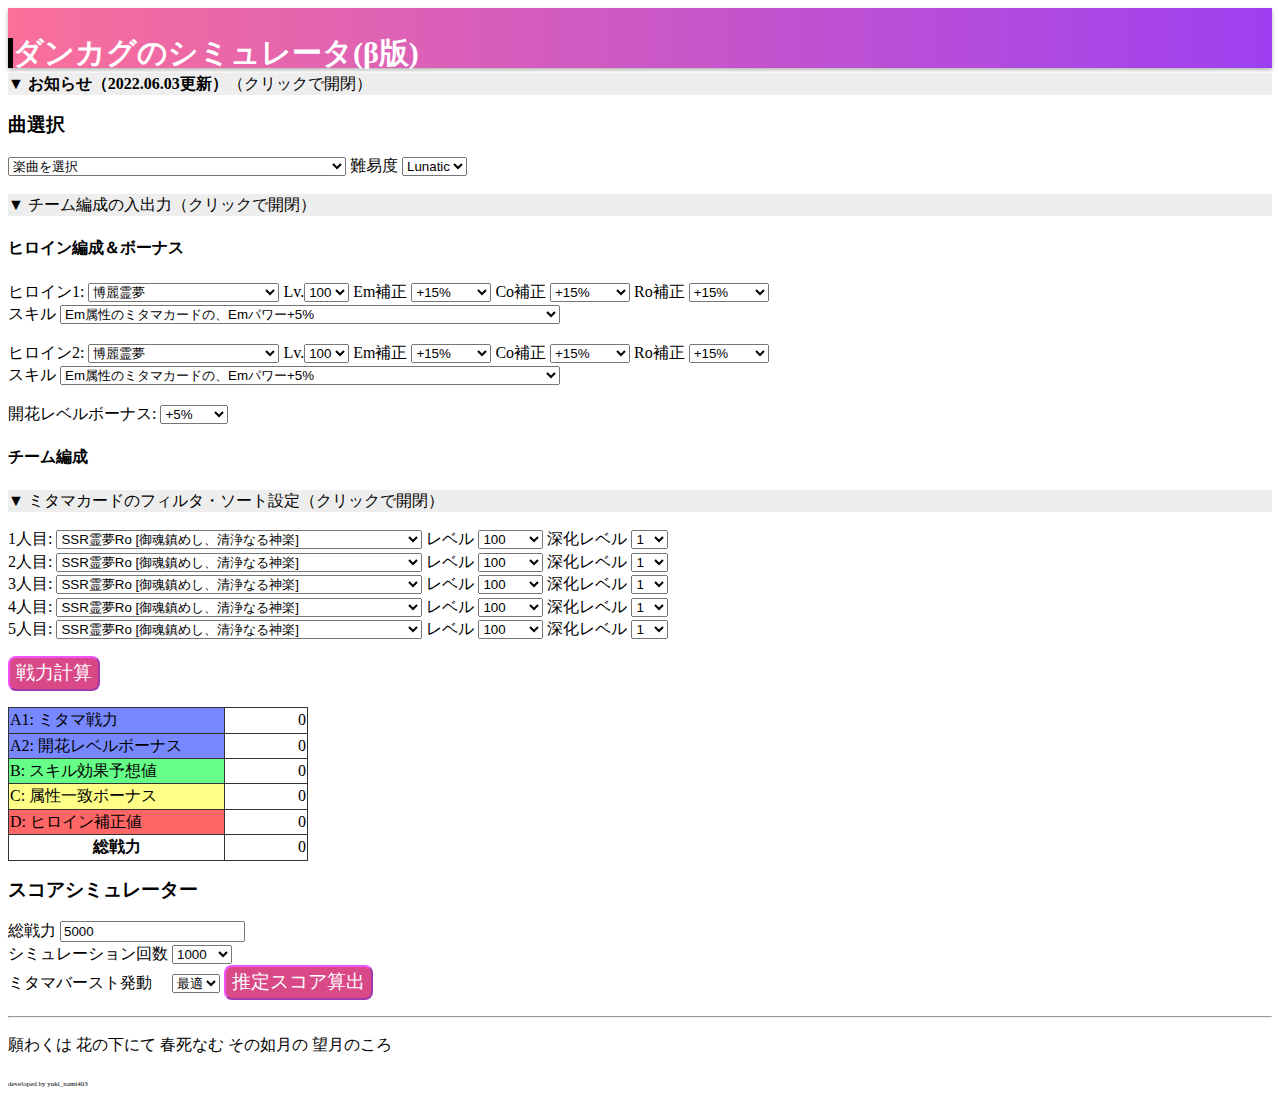
==== index.html @ 9b4ea9e2 "upload some files" ====
<!DOCTYPE html>
<html lang="ja">
<head>
  <!-- Global site tag (gtag.js) - Google Analytics -->
	<script async src="https://www.googletagmanager.com/gtag/js?id=UA-221830169-1"></script>
	<script>
	  window.dataLayer = window.dataLayer || [];
	  function gtag(){dataLayer.push(arguments);}
	  gtag('js', new Date());

	  gtag('config', 'UA-221830169-1');
	</script>
  <meta charset="utf-8">
  <meta name="viewport" content="width=480,initial-scale=1">
  <title>ダンカグのシミュレータ</title>
  <script src="https://cdn.plot.ly/plotly-latest.min.js"></script>
  <script src="dictionary.js"></script>
  <script src="mtmdata.js"></script>
  <script src="mtmdata2.js"></script>
  <script src="mtmdata3.js"></script>
  <script src="getdata.js"></script>
  <script src="mainfunc.js"></script>
  <script src="somefunc.js"></script>
  <script src="teamdata.js"></script>
  
  <link rel="stylesheet" type="text/css" href="style.css">
  <div id="scores">
  </div>
  
</head>
<body>
  <header>
	<h2 class="headline">
      <span>ダンカグのシミュレータ(β版)</span>
    </h2>
	<!--<ul class="nav-list">
      <li class="nav-list-item">Home</li>
      <li class="nav-list-item">tag1</li>
      <li class="nav-list-item">tag2</li>
    </ul>-->
  </header>
  
  <form name="dataForm">
	<!--<button type="button" onclick="getMtmData()">getMtmData()</button>
	<button type="button" onclick="getHrnData()">getHrnData()</button>
	<button type="button" onclick="getOtherData()">getOtherData()</button>
	<button type="button" onclick="getScoreData()">getScoreData()</button>-->
	<div class="open-window" id="releasenote" onclick="obj=document.getElementById('rel_nt').style; obj.display=(obj.display=='none')?'block':'none';">
	<a style="cursor:pointer;">▼ <b>お知らせ（2022.06.03更新）</b>（クリックで開閉）</a>
	</div>
	<div class="col-0" id="rel_nt" style="display:none;clear:both;">
	<p class="info-title">■これは何？</p>
	<b>スマホ用リズムゲーム「東方ダンマクカグラ」の期待値シミュレータ(非公式)です。<br>
	入力された編成からカグラをシミュレーションし、スコアの分布をヒストグラムで表します。</b>
	<p class="info-title">■使い方</p>
	<b>1.曲と難易度を選択</b><br>
	　曲を選ぶことで譜面データが読み込まれます。<br>
	　<b>※一部の曲、譜面は今後実装予定です。</b><br>
	<b>2.各情報を入力</b><br>
	　ヒロインとミタマカードの情報を入力します。<br>
	<b>3.総戦力計算</b><br>
	　<span class="btn-pre">戦力計算</span>を押すと総戦力が計算されます。<br>
	<b>4.シミュレーション</b><br>
	　総戦力にずれがある場合はテキストボックス内の値を変更してください。<br>
	　シミュレーション回数を選択し、<span class="btn-pre">推定スコア算出</span>を押すことでシミュレーションが行われます。<br>
	　ミタマバースト発動を最適にした場合、最適なタイミングを事前に計算します。<br>
	　<b>※計算結果には若干のずれが生じる可能性がございます。予めご了承ください。</b>
	<p class="info-title">■Q&A</p>
	Q.<b>シミュレーションしたい曲、譜面がリストにありません。</b><br>
	A.申し訳ございません。現在リストに存在しない曲、譜面は順次実装予定です。(1日に3譜面程度)<br>
	　曲が存在する場合、Lunatic譜面は必ず存在しますが、Extra以下はないものが多いです。<br>
	Q.<b>ヒストグラムが表示されません。</b><br>
	A.申し訳ございません。たまにヒストグラムを表示するライブラリが読み込まれないことがございます。<br>
	　ページを再読み込みすることで改善される可能性があります。<br>
	Q.<b>ヒストグラムが拡大されてしまい、戻りません。</b><br>
	A.ダブルクリック・ダブルタップで元の大きさに戻ります。<br>
	Q.<b>ヒストグラムを画像として保存したいのですが。</b><br>
	A.画像にカーソルを合わせる or 端をタップすると、右上にメニューが表示されます。<br>
	　メニューの一番左にあるカメラのアイコンをクリックすることで、PNG画像として保存できます。<br>
	Q.<b>候補のミタマカードが多すぎて、選ぶのが面倒です。</b><br>
	A.ミタマカードの「フィルタ設定」を活用することで、ミタマカードの候補を減らし、選びやすくします。<br>
	　また、「ソート設定」によって、フィルタ設定によって減らしたミタマカードの候補を並び替えます。<br>
	Q.<b>「チーム編成の入出力」ってなんですか？</b><br>
	A.よく使う編成をいちいち入力し直すのは面倒ですよね。<br>
	　「チーム編成出力」によって、現在設定されている編成を文字列で保存可能です。<br>
	　出力された文字列をコピーし、メモ帳などに貼り付けをして保管してください。<br>
	　逆に、「チーム編成入力」によって文字列の設定内容を反映させます。<br>
	Q.<b>ミタマバースト発動タイミングの後の数字は何ですか？</b><br>
	A.ミタマバーストがスコアアップ系だった場合、撃ったことによって増えるスコアの推定値を表示します。<br><br>
	その他、ご意見・ご要望がありましたら<a href="https://twitter.com/yuki_nami403">@yuki_nami403</a>までご連絡ください。<br>
	<p class="info-title">■更新履歴(主なもの以外は1ヶ月経つと消えます)</p>
	(2022.06.03) 新規ミタマカードと楽曲「supernatural」を追加しました。<br>
	(2022.05.11) 新規ミタマカードと楽曲「Night's Dream (D.M.K. edit)」を追加しました。<br>
	(2022.05.06) 新規ミタマカードを追加しました。<br>
	(2022.05.06) ミタマバーストリンクに関する不具合を修正しました。<br>
	(2022.05.03) 新規ミタマカードと楽曲「Hell's Sun」を追加しました。<br>
	(2022.04.20) Ver1.4のミタマバーストリンクに対応しました。ただし実装はSSRのみです。<br>
	(2022.03.03) 既存の情報と独自検証をもとに、スコア計算法を修正しました。<br>
	(2022.02.26) β版をリリースしました。<br>
	(2021.11.28) α版をリリースしました。
	<p class="info-title">■スペシャルサンクス</p>
	東方ダンマクカグラ　公式サイト　様<br>
	東方ダンマクカグラ有志攻略Wiki　様<br>
	ダンカグ譜面メモ　様<br>
	ふろいはいむ　様<br>
	</div>
	<h3>曲選択</h3>
		<p>
			<select name="music" id="ms" required>
				<option value="0">楽曲を選択</option>
				<optgroup label="All" id="ms_all"></optgroup>
				<optgroup label="Em" id="ms_em"></optgroup>
				<optgroup label="Co" id="ms_co"></optgroup>
				<optgroup label="Ro" id="ms_ro"></optgroup>
			</select>
			難易度 
			<select name="diff" id="diff" required>
				<option value="0">Easy</option>
				<option value="1">Normal</option>
				<option value="2">Hard</option>
				<option value="3">Extra</option>
				<option value="4" selected>Lunatic</option>
			</select>
		</p>
	<!--<h4>諸データ</h4>-->
		<!--<p>
			楽曲属性 <select name="music_attr" id="bn2">
				<option value="0">Em</option>
				<option value="1">Co</option>
				<option value="2">Ro</option>
				<option value="3" selected>All</option>
			</select>
		</p>-->
	<div class="open-window" onclick="obj=document.getElementById('team_io').style; obj.display=(obj.display=='none')?'block':'none';">
	<a style="cursor:pointer;">▼ チーム編成の入出力（クリックで開閉）</a>
	</div>
	<div class="open-window" id="team_io" style="display:none;clear:both;">
	<ul>
	<li>チーム編成出力</li>
	現在のチーム編成を文字列として出力できます<br>コピーしてメモ帳などに貼り付けて保管してください<br>
	<button type="button" class="btn-norm btn-b" onclick="outputTeam()">出力</button>
	<input type="text" id="tm_o" name="team-out" size="40">
	<!--<button type="button" class="btn-norm btn-b" onclick="copyTeam()">コピー</button>-->
	<li>チーム編成入力</li>
	文字列をこのページのチーム編成に反映させます<br>
	<input type="text" id="tm_i" name="team-in" size="40">
	<button type="button" class="btn-norm btn-b" onclick="inputTeam()">入力</button>
	</ul>
	</div>
	<h4>ヒロイン編成＆ボーナス</h4>
		<p>
			<span>ヒロイン1: 
			<select name="hr1ch" id="chr1" required></select></span>
			<span>Lv.<select name="hr1lv" id="lv1" required></select></span>
			<br class="br-sp">
			<span>Em補正 <select class="slc-list" name="hr1em" id="st1" required></select></span>
			<span>Co補正 <select class="slc-list" name="hr1co" id="st2" required></select></span>
			<span>Ro補正 <select class="slc-list" name="hr1ro" id="st3" required></select></span>
			<br class="br-sp">
			<span>スキル <select class="slc-list-b" name="hr1sk" id="sk1" required></select></span>
		</p>
		<p>
			<span>ヒロイン2: 
			<select name="hr2ch" id="chr2" required></select></span>
			<span>Lv.<select name="hr2lv" id="lv2" required></select></span>
			<br class="br-sp">
			<span>Em補正 <select class="slc-list" name="hr2em" id="st4" required></select></span>
			<span>Co補正 <select class="slc-list" name="hr2co" id="st5" required></select></span>
			<span>Ro補正 <select class="slc-list" name="hr2ro" id="st6" required></select></span>
			<br class="br-sp">
			<span>スキル <select class="slc-list-b" name="hr2sk" id="sk2" required></select></span>
		</p>
		<p>
			開花レベルボーナス: <select name="bloom" id="bn1" required></select>
		</p>
	<h4>チーム編成 </h4>
	<div class="open-window" onclick="obj=document.getElementById('fl_srt').style; obj.display=(obj.display=='none')?'block':'none';">
	<a style="cursor:pointer;">▼ ミタマカードのフィルタ・ソート設定（クリックで開閉）</a>
	</div>
	<div class="open-window" id="fl_srt" style="display:none;clear:both;">
	<ul><li>フィルタ設定</li>
		<span class="col-1">レアリティ</span>
		<span><label><input type="checkbox" name="fl_ssr" value="fl_ssr" checked>SSR</label></span>
		<span><label><input type="checkbox" name="fl_sr" value="fl_sr" checked>SR</label></span>
		<span><label><input type="checkbox" name="fl_r" value="fl_r" checked>R</label></span><br>
		
		<span class="col-1">属性</span>
		<span><label><input type="checkbox" name="fl_em" value="fl_em" checked>Em</label></span>
		<span><label><input type="checkbox" name="fl_co" value="fl_co" checked>Co</label></span>
		<span><label><input type="checkbox" name="fl_ro" value="fl_ro" checked>Ro</label></span><br>
	
		<span class="col-1">カグラエフェクト</span>
		<span><label><input type="checkbox" name="fl_score" value="fl_score" checked>スコアアップ</label></span>
		<span><label><input type="checkbox" name="fl_other" value="fl_other" checked>その他</label></span>
	
	<li>ソート設定</li>
	<span class="col-3">第一優先</span>
	<select name="sort1" id="sort1">
		<option value="0" selected>レアリティ</option>
		<option value="1">実装日</option>
		<option value="2">総戦力</option>
		<option value="3">Em属性値</option>
		<option value="4">Co属性値</option>
		<option value="5">Ro属性値</option>
		<option value="6">キャラクター</option>
	</select>
	<span class="col-3">第二優先</span>
	<select name="sort2" id="sort2">
		<option value="0">レアリティ</option>
		<option value="1" selected>実装日</option>
		<option value="2">総戦力</option>
		<option value="3">Em属性値</option>
		<option value="4">Co属性値</option>
		<option value="5">Ro属性値</option>
		<option value="6">キャラクター</option>
	</select></ul>
	<div><button type="button" class="btn-norm btn-b" onclick="mtmSort()">フィルタ・ソート設定を適用</button></div>
	</div>
	<div id="mtm">
    <p>
	  1人目: <select name="mitama1" id="m1" size="1" required><option value="0">御霊カードを選択</option></select>
	  <span>レベル <select name="level1" id="l1" size="1"></select></span>
	  <span>深化レベル <select name="sinka1" id="s1" size="1"></select></span><br>
	  2人目: <select name="mitama2" id="m2" size="1" required><option value="0">御霊カードを選択</option></select>
	  <span>レベル <select name="level2" id="l2" size="1"></select></span>
	  <span>深化レベル <select name="sinka2" id="s2" size="1"></select></span><br>
	  3人目: <select name="mitama3" id="m3" size="1" required><option value="0">御霊カードを選択</option></select>
	  <span>レベル <select name="level3" id="l3" size="1"></select></span>
	  <span>深化レベル <select name="sinka3" id="s3" size="1"></select></span><br>
	  4人目: <select name="mitama4" id="m4" size="1" required><option value="0">御霊カードを選択</option></select>
	  <span>レベル <select name="level4" id="l4" size="1"></select></span>
	  <span>深化レベル <select name="sinka4" id="s4" size="1"></select></span><br>
	  5人目: <select name="mitama5" id="m5" size="1" required><option value="0">御霊カードを選択</option></select>
	  <span>レベル <select name="level5" id="l5" size="1"></select></span>
	  <span>深化レベル <select name="sinka5" id="s5" size="1"></select></span><br>
	</p>
	</div>
	<button type="button" class="btn-big btn-a" onclick="calcForce(1)">戦力計算</button>
	<p>
	<table id="force_tbl">
		<tr> <td class="style-a">A1: ミタマ戦力</td> <td class="text-right">0</td> </tr>
		<tr> <td class="style-a">A2: 開花レベルボーナス</td> <td class="text-right">0</td> </tr>
		<tr> <td class="style-b">B: スキル効果予想値</td> <td class="text-right">0</td> </tr>
		<tr> <td class="style-c">C: 属性一致ボーナス</td> <td class="text-right">0</td> </tr>
		<tr> <td class="style-d">D: ヒロイン補正値</td> <td class="text-right">0</td> </tr>
		<tr> <th>総戦力</th> <td name="total_force" class="text-right">0</td> </tr>
	</table>
	</p>
	<h3>スコアシミュレーター</h3>
	<div id="score1">
		<p>
			総戦力 <input type="text" id="tb1" value="5000" maxlength="7"><br>
			<!--<input type="checkbox" id="cb1" name="mb_vis">ミタマバースト発動タイミングを表示<br>-->
			シミュレーション回数 <select name="simunum" id="sm1">
				<option value="1">1</option>
				<option value="10">10</option>
				<option value="100">100</option>
				<option value="1000" selected>1000</option>
				<option value="10000">10000</option>
			</select><br>
			ミタマバースト発動　 <select name="mb_pos" id="sm2">
				<option value="0">なし</option>
				<!--<option value="1">オート</option>-->
				<option value="4" selected>最適</option>
			</select>
			<button type="button"  class="btn-big btn-a" onclick="calcScore()">推定スコア算出</button>
		</p>
		<p id="text0" class="text-hidden">少女神楽中...</p>
		<p id="text1" class="text-hidden">ミタマバースト発動タイミング ： </p>
	</div>
	<div id="score2">
		<p id="text2_max"></p>
		<p id="text2_min"></p>
		<p id="text2_mean"></p>
	</div>
	<div id="stage"></div><!-- plotly.jsのキャンバス -->
  </form>
  <hr>
  <footer>
    <div class="container">
      <p>願わくは 花の下にて 春死なむ その如月の 望月のころ</p>
      <p class="text-small">developed by yuki_nami403</p>
    </div>
  </footer>
</body>
</html>

<script>

const input = document.getElementById('file');
let reader = new FileReader();

//window.addEventListener('load',getMtmData,false);
window.addEventListener('load',() => {
	console.log("b");
	concatMtmData();
	getMtmData();
	getHrnData();
	getOtherData();
	getMusicData();
});
/*
input.addEventListener('change', () => {
    alert('ファイルを読み込みました！');
	for(file of input.files) {
	  console.log(file);
	  //Fileオブジェクト（テキストファイル）のファイル内容を読み込む
	  reader.readAsText(file, 'UTF-8');
	  //ファイルの読み込み完了後に内容をコンソールに出力する
	  reader.onload = ()=> {
	    console.log(reader.result);
	  }
	}
	
});*/
/*
var clickEventType = (( window.ontouchstart!==null ) ? 'click':'touchend');//スマホか否か
ms_list.addEventListener(clickEventType, () => {
    //alert('event');
    console.log('event');
    console.log(ms_list.value);
	getScoreData(ms_list.value);
	
});*/

const ms_list = document.getElementById('ms');
ms_list.addEventListener('change', () => {
    //alert('event');
    console.log('event');
    console.log(ms_list.value);
	getScoreData(ms_list.value);
});

const hrnlv1_list = document.getElementById("lv1");
hrnlv1_list.addEventListener('change', () => {
    //alert('event');
    console.log('lv1');
    console.log(lv1.value);
	setHrnData(1,lv1.value);
});

const hrnlv2_list = document.getElementById("lv2");
hrnlv2_list.addEventListener('change', () => {
    //alert('event');
    console.log('lv2');
    console.log(lv2.value);
	setHrnData(2,lv2.value);
});
</script>
---- style.css ----
header {
  height: 50px;
  width: 100%;
  padding: 5px 0;
  color: #fff;
  background-image: linear-gradient(to right, #fa709a 0%, #9e40f1 100%);
  box-shadow: 0 2px 4px rgba(0,0,0,0.3);
}
header .headline{
    line-height: 30px;
    font-size: 30px;
	border-left: 5px solid #000;
}
.nav-list {
  text-align: center;
  color: #fff;
}
.nav-list-item {
  list-style: none;
  display: inline-block;
  margin: 0 20px;
}

body {
	line-height: 1.4em;
}

.ms{
	cursor: pointer;
}
.text-hidden{
	display: none;
}
.text-bold {
	font-weight: bold;
}

@media screen and (max-width: 600px){ /*600px以下の場合*/
	.slc-list-b {
		width: 300px;
	}
}
@media screen and (min-width: 768px){ /*768px以上の場合*/
	.br-sp {display: none; }
	.slc-list {
		width: 80px;
	}
	.slc-list-b {
		width: 500px;
	}
}

blockquote {
	font-size: 100%;
	background-color: #eee;
	color: #a0a;
}

ul, ol {
	padding: 0;
	position: relative;
}

.open-window {
	margin-top: 5px;
	font-size: 100%;
	background-color: #eee;
}
ul li, ol li {
  color: #80a;
  font-weight: bold;
  border-left: solid 6px #80a;/*左側の線*/
  margin-bottom: 1px;/*下のバーとの余白*/
  line-height: 1.0;
  padding: 0.5em;
  list-style-type: none;/*ポチ消す*/
}

.col-1 {
	padding: 0px 0px 0px 20px;
	display: inline-block;
    width: 150px;
	font-weight: bold;
}
.col-2 {
	display: inline-block;
    width: 300px;
}
.col-3 {
	padding: 0px 0px 0px 20px;
	font-weight: bold;
}
.col-0 {
	padding: 0px 0px 0px 10px;
	background-color: #eee;
	color: #000;
	font-size: 90%;
}

span {
	display:inline-block;
}
.info-title {
	padding: 0;
	font-size: 110%;
	background-color: #eee;
	font-weight: bold;
}
.btn-pre {
	color: #fff;
	background: #d94887;
	border: solid;
	border-width: 1px;
	border-color: #000;
	border-radius: 0.5rem;
}
.btn-norm {
	font-size: 1.1rem;
	font-weight: 150;
	line-height: 1.3;
	padding: 1rem,0.5rem;
}
.btn-big {
	font-size: 1.2rem;
	font-weight: 200;
	line-height: 1.5;
	padding: 1rem,0.5rem;
}
.btn-a {
	color: #fff;
	background: #d94887;/*#e08;*/
	border-color: #e5f;
	border-radius: 0.5rem;
}
.btn-b {
	color: #fff;
	background: #a0a;
	border-color: #ffe;
	border-radius: 0.5rem;
}
table {
  border-collapse: collapse;
  border: solid 1px #111;
  width: 300px;
  max-width: 100%
}
th, td {
  border: solid 1px #333; /* 線の種類 太さ 色 */
}
.style-a {
  background-color: #78f;
}
.style-b {
  background-color: #6f8;
}
.style-c {
  background-color: #ff8;
}
.style-d {
  background-color: #f66;
}
.text-right {
  text-align: right;
  width: 80px;
}
.text-small {
  font-size: 7px;
}
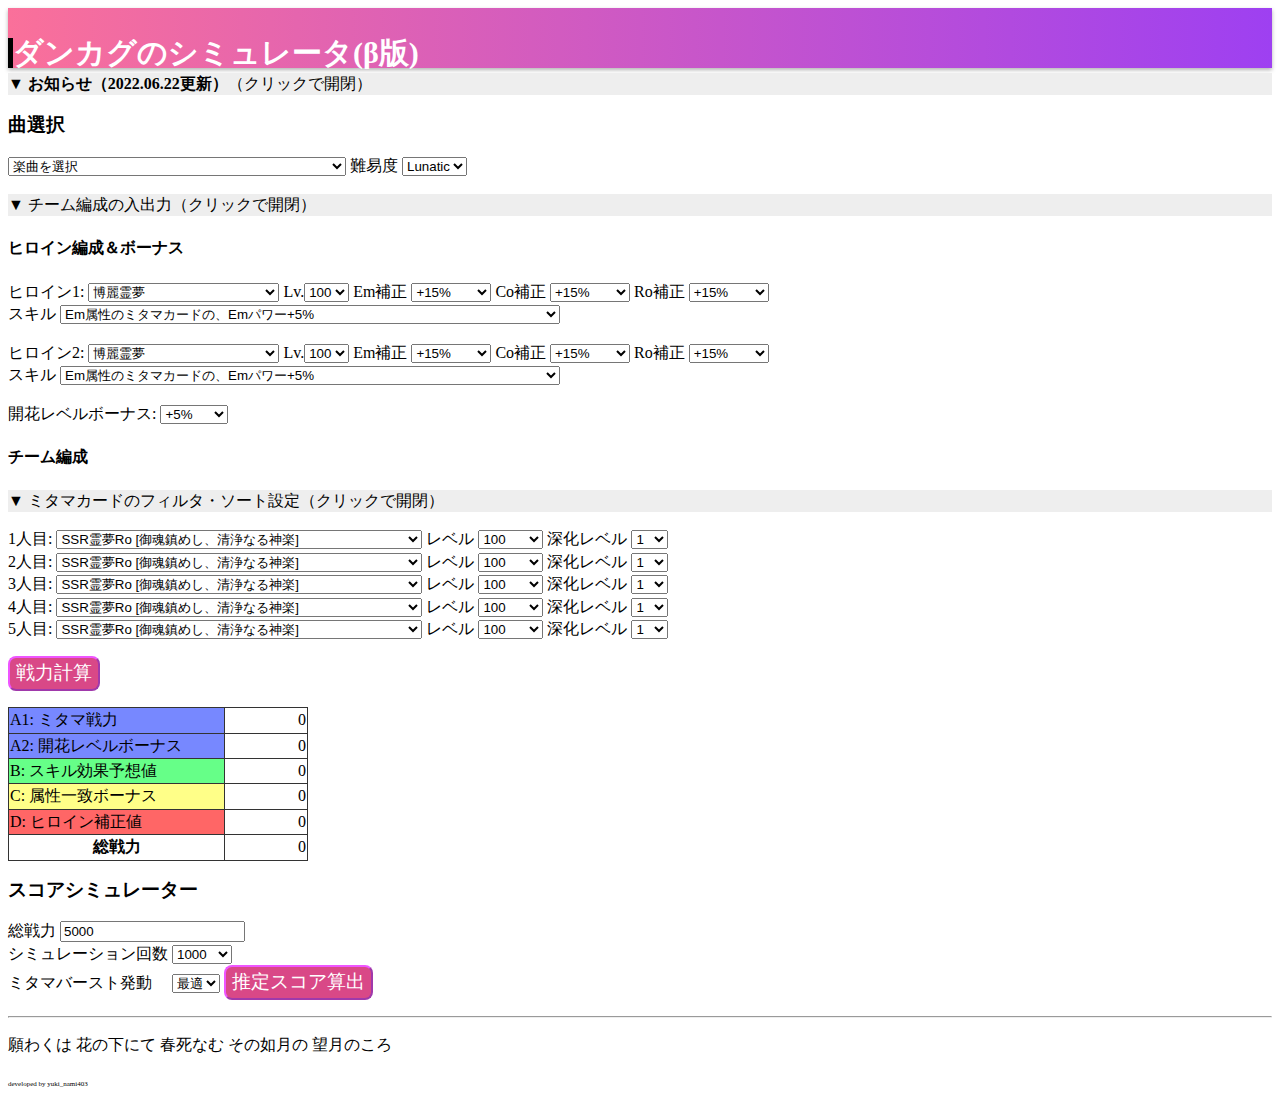
==== commit c65cb29e: "update some files" ====
--- a/index.html
+++ b/index.html
@@ -46,7 +46,7 @@
 	<button type="button" onclick="getOtherData()">getOtherData()</button>
 	<button type="button" onclick="getScoreData()">getScoreData()</button>-->
 	<div class="open-window" id="releasenote" onclick="obj=document.getElementById('rel_nt').style; obj.display=(obj.display=='none')?'block':'none';">
-	<a style="cursor:pointer;">▼ <b>お知らせ（2022.06.03更新）</b>（クリックで開閉）</a>
+	<a style="cursor:pointer;">▼ <b>お知らせ（2022.06.22更新）</b>（クリックで開閉）</a>
 	</div>
 	<div class="col-0" id="rel_nt" style="display:none;clear:both;">
 	<p class="info-title">■これは何？</p>
@@ -67,7 +67,7 @@
 	　<b>※計算結果には若干のずれが生じる可能性がございます。予めご了承ください。</b>
 	<p class="info-title">■Q&A</p>
 	Q.<b>シミュレーションしたい曲、譜面がリストにありません。</b><br>
-	A.申し訳ございません。現在リストに存在しない曲、譜面は順次実装予定です。(1日に3譜面程度)<br>
+	A.申し訳ございません。現在リストに存在しない曲、譜面は順次実装予定です。<br>
 	　曲が存在する場合、Lunatic譜面は必ず存在しますが、Extra以下はないものが多いです。<br>
 	Q.<b>ヒストグラムが表示されません。</b><br>
 	A.申し訳ございません。たまにヒストグラムを表示するライブラリが読み込まれないことがございます。<br>
@@ -89,11 +89,9 @@
 	A.ミタマバーストがスコアアップ系だった場合、撃ったことによって増えるスコアの推定値を表示します。<br><br>
 	その他、ご意見・ご要望がありましたら<a href="https://twitter.com/yuki_nami403">@yuki_nami403</a>までご連絡ください。<br>
 	<p class="info-title">■更新履歴(主なもの以外は1ヶ月経つと消えます)</p>
+	(2022.06.22) 新規ミタマカードと楽曲「カリスマ煉獄天神」を追加しました。<br>
+	(2022.06.03) 4/4拍子以外の楽曲において、軽微な修正を加えました。<br>
 	(2022.06.03) 新規ミタマカードと楽曲「supernatural」を追加しました。<br>
-	(2022.05.11) 新規ミタマカードと楽曲「Night's Dream (D.M.K. edit)」を追加しました。<br>
-	(2022.05.06) 新規ミタマカードを追加しました。<br>
-	(2022.05.06) ミタマバーストリンクに関する不具合を修正しました。<br>
-	(2022.05.03) 新規ミタマカードと楽曲「Hell's Sun」を追加しました。<br>
 	(2022.04.20) Ver1.4のミタマバーストリンクに対応しました。ただし実装はSSRのみです。<br>
 	(2022.03.03) 既存の情報と独自検証をもとに、スコア計算法を修正しました。<br>
 	(2022.02.26) β版をリリースしました。<br>
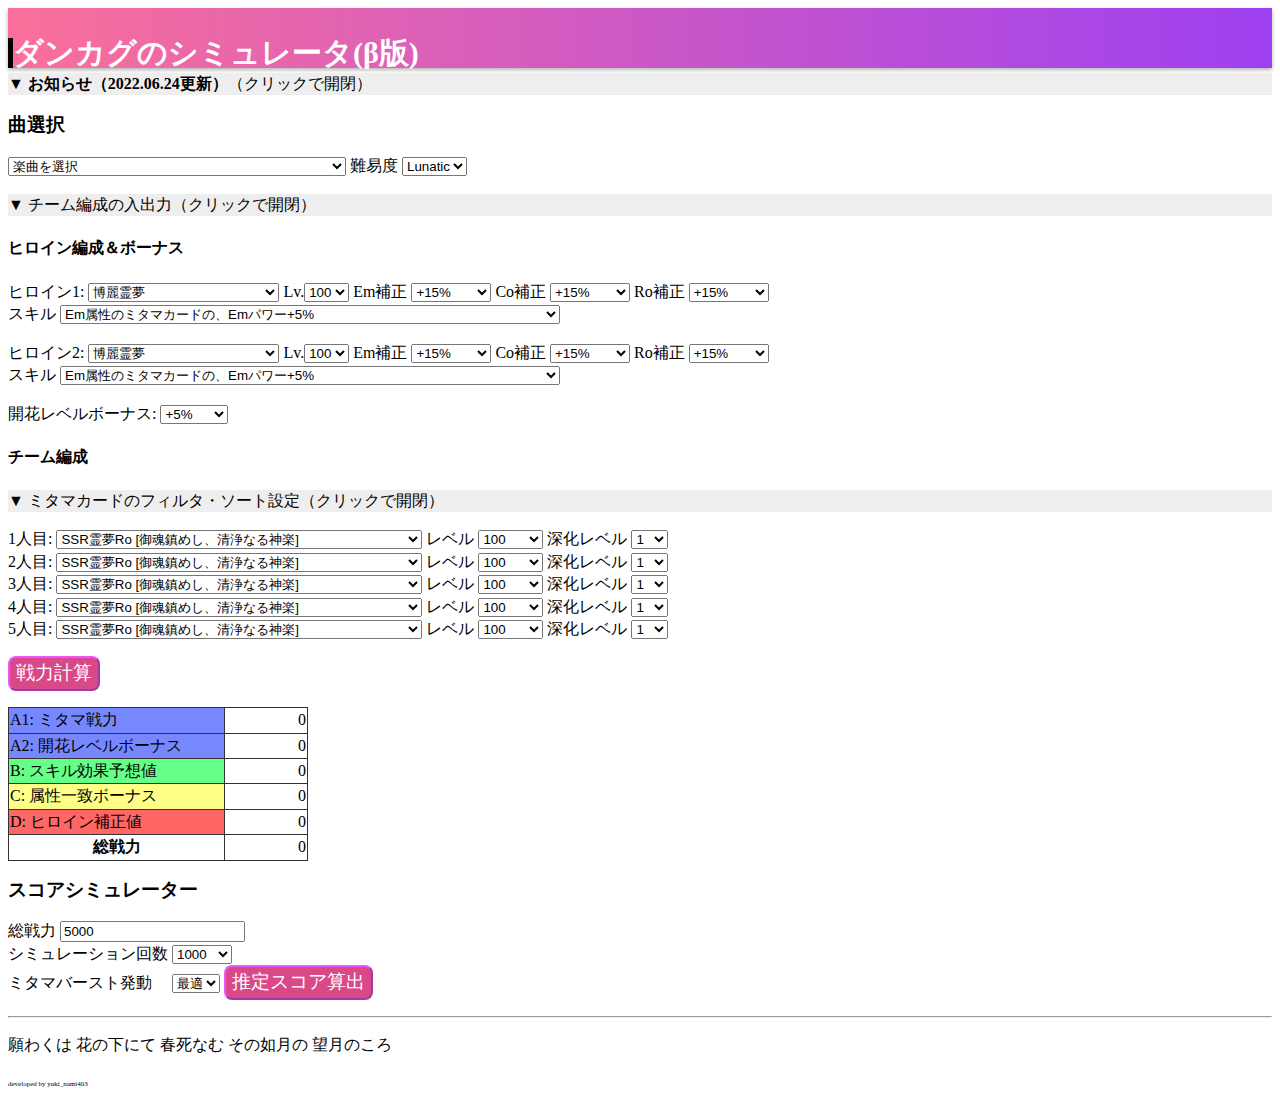
==== commit 1385853e: "update some files" ====
--- a/index.html
+++ b/index.html
@@ -46,7 +46,7 @@
 	<button type="button" onclick="getOtherData()">getOtherData()</button>
 	<button type="button" onclick="getScoreData()">getScoreData()</button>-->
 	<div class="open-window" id="releasenote" onclick="obj=document.getElementById('rel_nt').style; obj.display=(obj.display=='none')?'block':'none';">
-	<a style="cursor:pointer;">▼ <b>お知らせ（2022.06.22更新）</b>（クリックで開閉）</a>
+	<a style="cursor:pointer;">▼ <b>お知らせ（2022.06.24更新）</b>（クリックで開閉）</a>
 	</div>
 	<div class="col-0" id="rel_nt" style="display:none;clear:both;">
 	<p class="info-title">■これは何？</p>
@@ -89,6 +89,7 @@
 	A.ミタマバーストがスコアアップ系だった場合、撃ったことによって増えるスコアの推定値を表示します。<br><br>
 	その他、ご意見・ご要望がありましたら<a href="https://twitter.com/yuki_nami403">@yuki_nami403</a>までご連絡ください。<br>
 	<p class="info-title">■更新履歴(主なもの以外は1ヶ月経つと消えます)</p>
+	(2022.06.24) 新規ミタマカードを追加しました。<br>
 	(2022.06.22) 新規ミタマカードと楽曲「カリスマ煉獄天神」を追加しました。<br>
 	(2022.06.03) 4/4拍子以外の楽曲において、軽微な修正を加えました。<br>
 	(2022.06.03) 新規ミタマカードと楽曲「supernatural」を追加しました。<br>
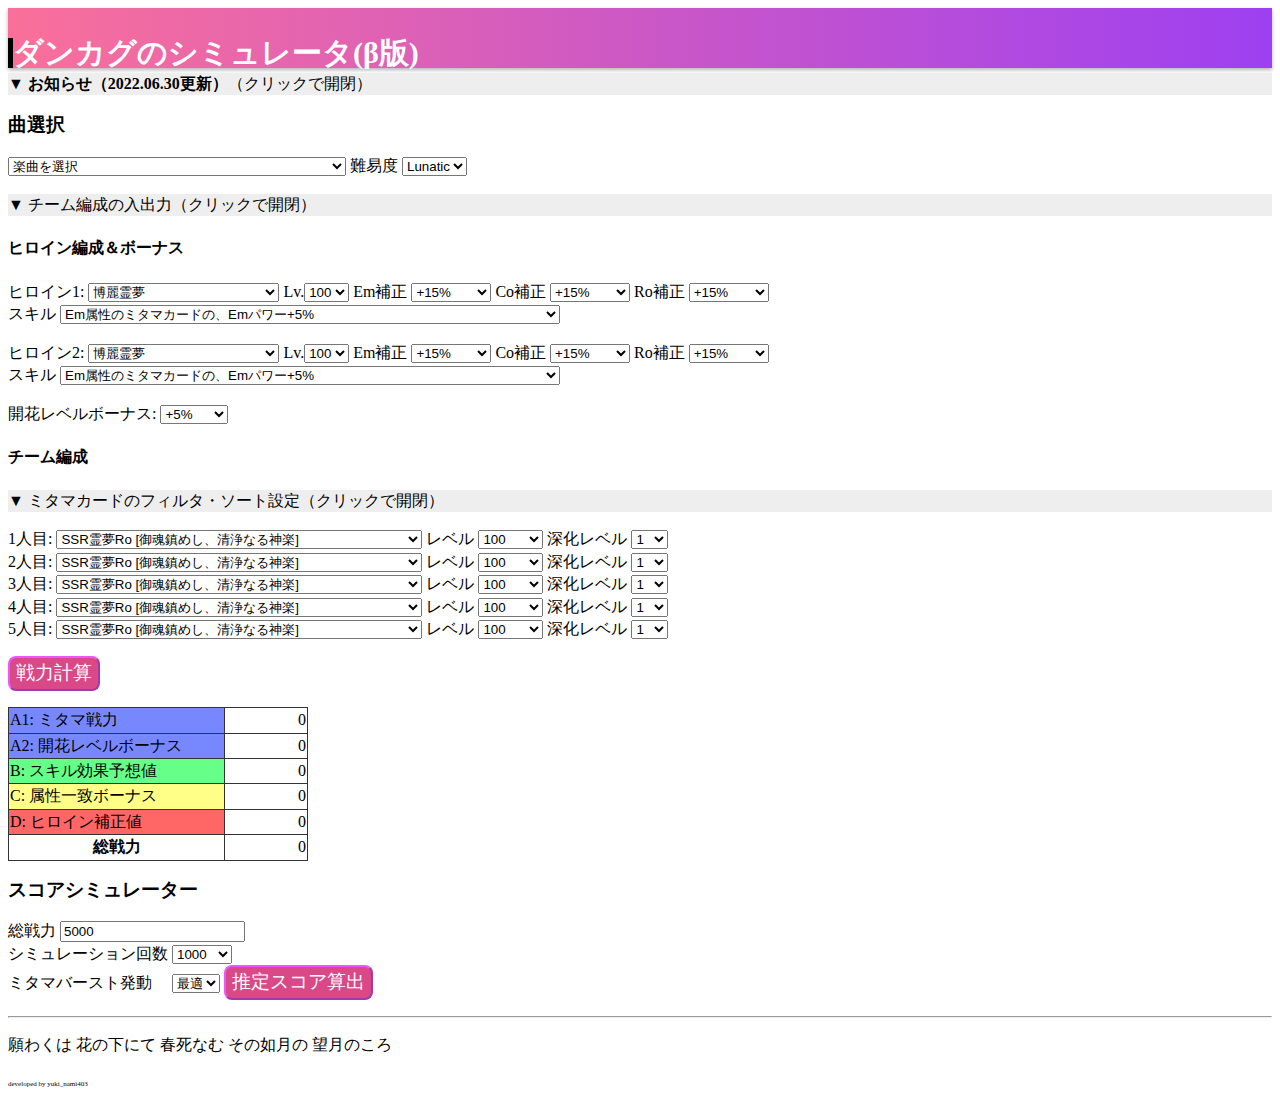
==== commit 6d5aae26: "update some files" ====
--- a/index.html
+++ b/index.html
@@ -46,7 +46,7 @@
 	<button type="button" onclick="getOtherData()">getOtherData()</button>
 	<button type="button" onclick="getScoreData()">getScoreData()</button>-->
 	<div class="open-window" id="releasenote" onclick="obj=document.getElementById('rel_nt').style; obj.display=(obj.display=='none')?'block':'none';">
-	<a style="cursor:pointer;">▼ <b>お知らせ（2022.06.24更新）</b>（クリックで開閉）</a>
+	<a style="cursor:pointer;">▼ <b>お知らせ（2022.06.30更新）</b>（クリックで開閉）</a>
 	</div>
 	<div class="col-0" id="rel_nt" style="display:none;clear:both;">
 	<p class="info-title">■これは何？</p>
@@ -89,6 +89,7 @@
 	A.ミタマバーストがスコアアップ系だった場合、撃ったことによって増えるスコアの推定値を表示します。<br><br>
 	その他、ご意見・ご要望がありましたら<a href="https://twitter.com/yuki_nami403">@yuki_nami403</a>までご連絡ください。<br>
 	<p class="info-title">■更新履歴(主なもの以外は1ヶ月経つと消えます)</p>
+	(2022.06.30) 新規ミタマカードと楽曲「GAME OVER (In Disarray)」を追加しました。<br>
 	(2022.06.24) 新規ミタマカードを追加しました。<br>
 	(2022.06.22) 新規ミタマカードと楽曲「カリスマ煉獄天神」を追加しました。<br>
 	(2022.06.03) 4/4拍子以外の楽曲において、軽微な修正を加えました。<br>
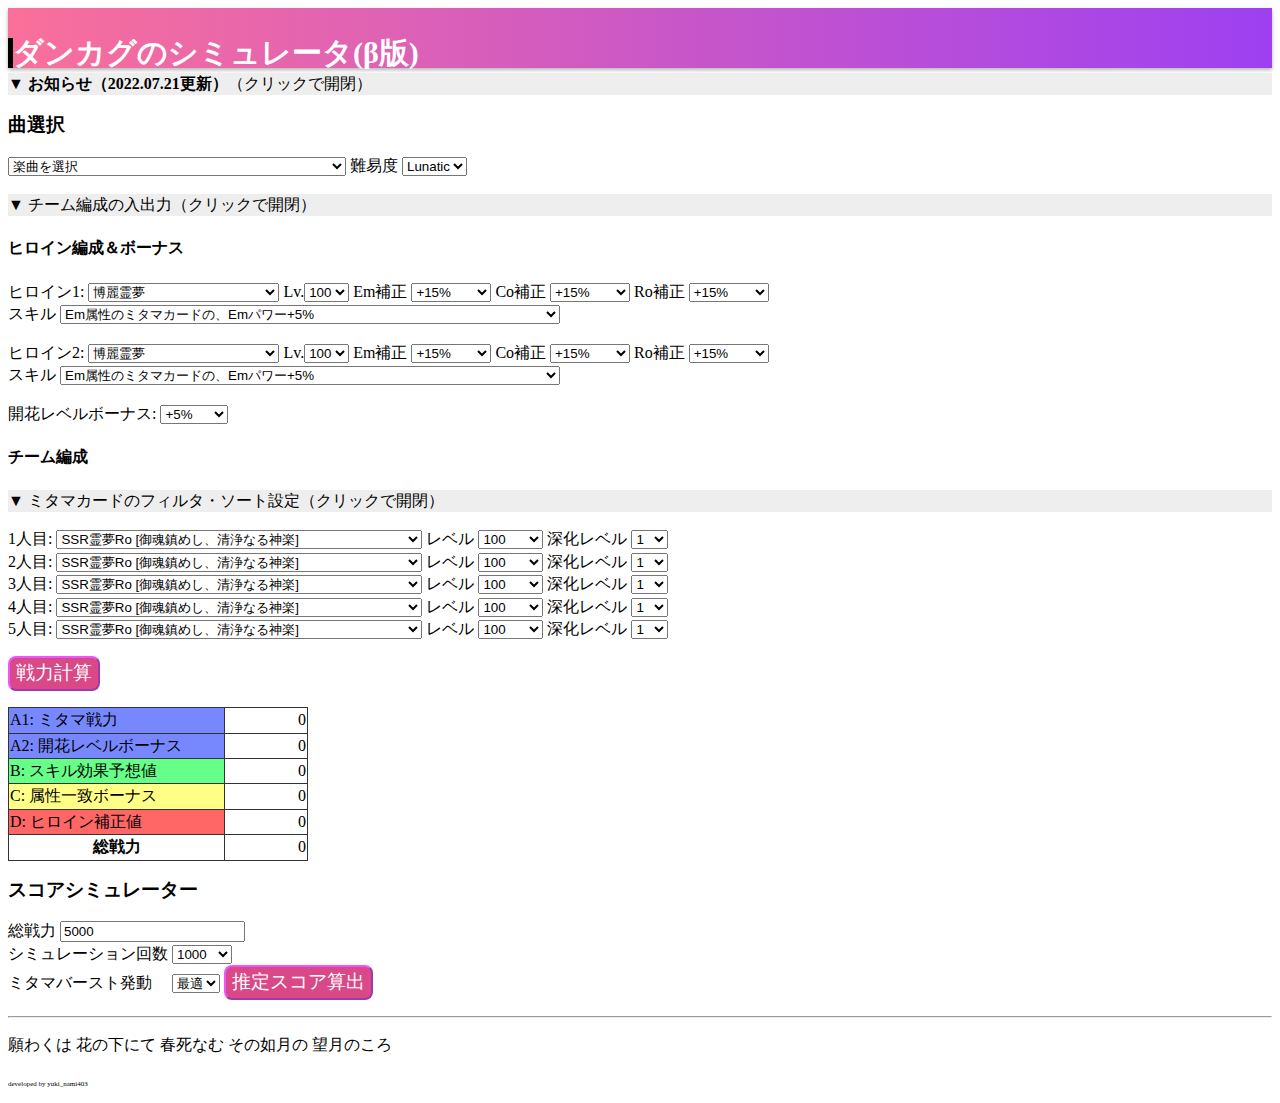
==== commit fd84e986: "update some files" ====
--- a/index.html
+++ b/index.html
@@ -46,7 +46,7 @@
 	<button type="button" onclick="getOtherData()">getOtherData()</button>
 	<button type="button" onclick="getScoreData()">getScoreData()</button>-->
 	<div class="open-window" id="releasenote" onclick="obj=document.getElementById('rel_nt').style; obj.display=(obj.display=='none')?'block':'none';">
-	<a style="cursor:pointer;">▼ <b>お知らせ（2022.06.30更新）</b>（クリックで開閉）</a>
+	<a style="cursor:pointer;">▼ <b>お知らせ（2022.07.21更新）</b>（クリックで開閉）</a>
 	</div>
 	<div class="col-0" id="rel_nt" style="display:none;clear:both;">
 	<p class="info-title">■これは何？</p>
@@ -89,6 +89,7 @@
 	A.ミタマバーストがスコアアップ系だった場合、撃ったことによって増えるスコアの推定値を表示します。<br><br>
 	その他、ご意見・ご要望がありましたら<a href="https://twitter.com/yuki_nami403">@yuki_nami403</a>までご連絡ください。<br>
 	<p class="info-title">■更新履歴(主なもの以外は1ヶ月経つと消えます)</p>
+	(2022.07.21) 新規ミタマカードを追加しました。<br>
 	(2022.06.30) 新規ミタマカードと楽曲「GAME OVER (In Disarray)」を追加しました。<br>
 	(2022.06.24) 新規ミタマカードを追加しました。<br>
 	(2022.06.22) 新規ミタマカードと楽曲「カリスマ煉獄天神」を追加しました。<br>
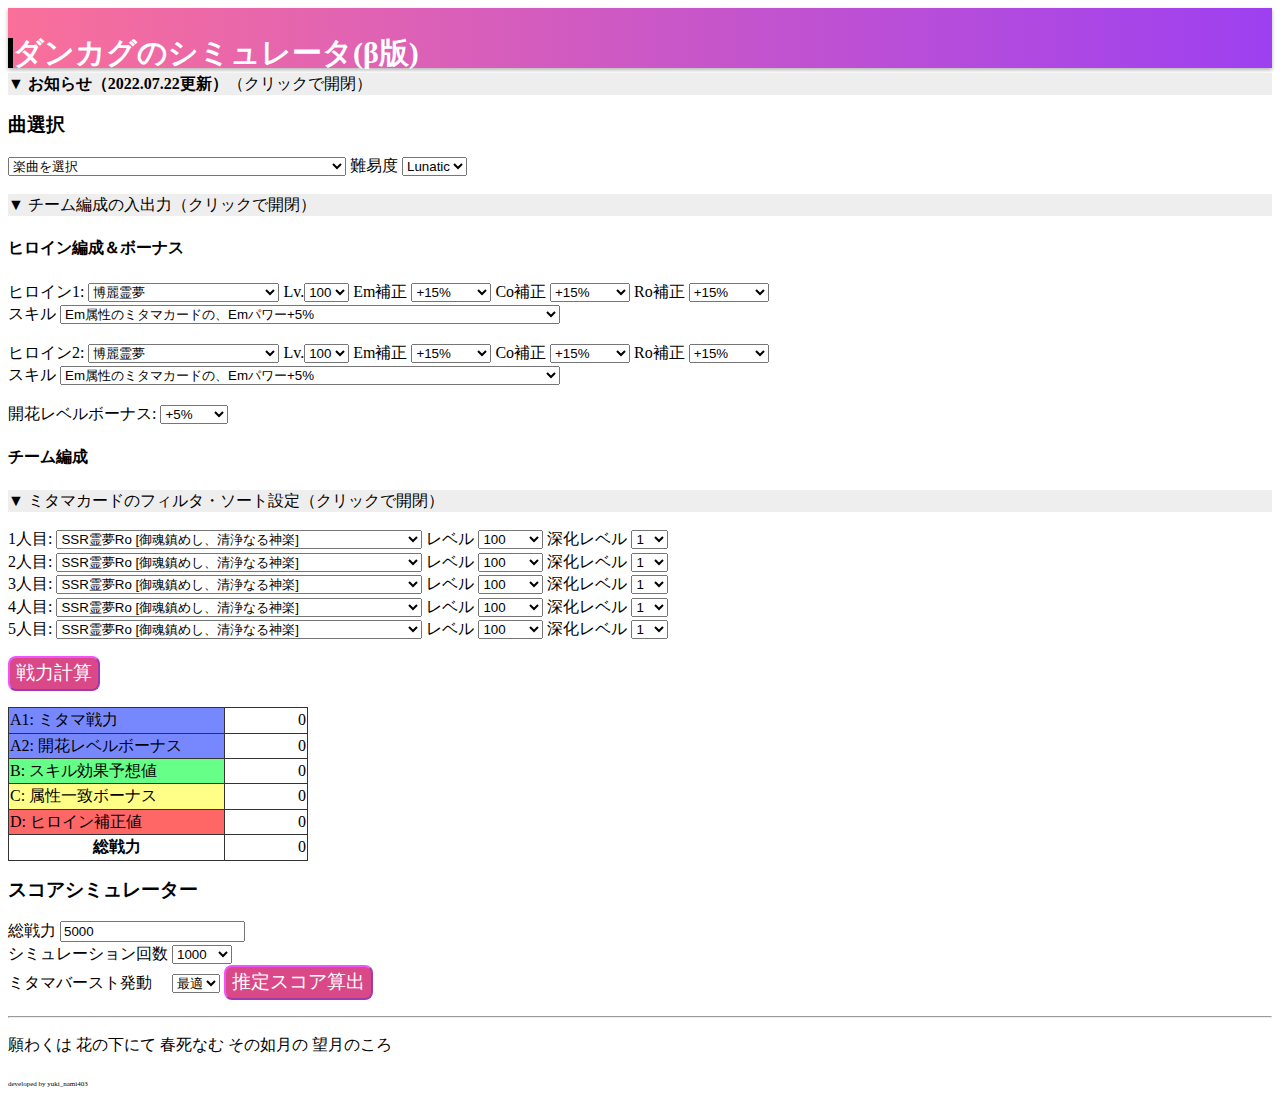
==== commit b60f1365: "update some files" ====
--- a/index.html
+++ b/index.html
@@ -46,7 +46,7 @@
 	<button type="button" onclick="getOtherData()">getOtherData()</button>
 	<button type="button" onclick="getScoreData()">getScoreData()</button>-->
 	<div class="open-window" id="releasenote" onclick="obj=document.getElementById('rel_nt').style; obj.display=(obj.display=='none')?'block':'none';">
-	<a style="cursor:pointer;">▼ <b>お知らせ（2022.07.21更新）</b>（クリックで開閉）</a>
+	<a style="cursor:pointer;">▼ <b>お知らせ（2022.07.22更新）</b>（クリックで開閉）</a>
 	</div>
 	<div class="col-0" id="rel_nt" style="display:none;clear:both;">
 	<p class="info-title">■これは何？</p>
@@ -89,7 +89,7 @@
 	A.ミタマバーストがスコアアップ系だった場合、撃ったことによって増えるスコアの推定値を表示します。<br><br>
 	その他、ご意見・ご要望がありましたら<a href="https://twitter.com/yuki_nami403">@yuki_nami403</a>までご連絡ください。<br>
 	<p class="info-title">■更新履歴(主なもの以外は1ヶ月経つと消えます)</p>
-	(2022.07.21) 新規ミタマカードを追加しました。<br>
+	(2022.07.22) 新規ミタマカードを追加しました。<br>
 	(2022.06.30) 新規ミタマカードと楽曲「GAME OVER (In Disarray)」を追加しました。<br>
 	(2022.06.24) 新規ミタマカードを追加しました。<br>
 	(2022.06.22) 新規ミタマカードと楽曲「カリスマ煉獄天神」を追加しました。<br>
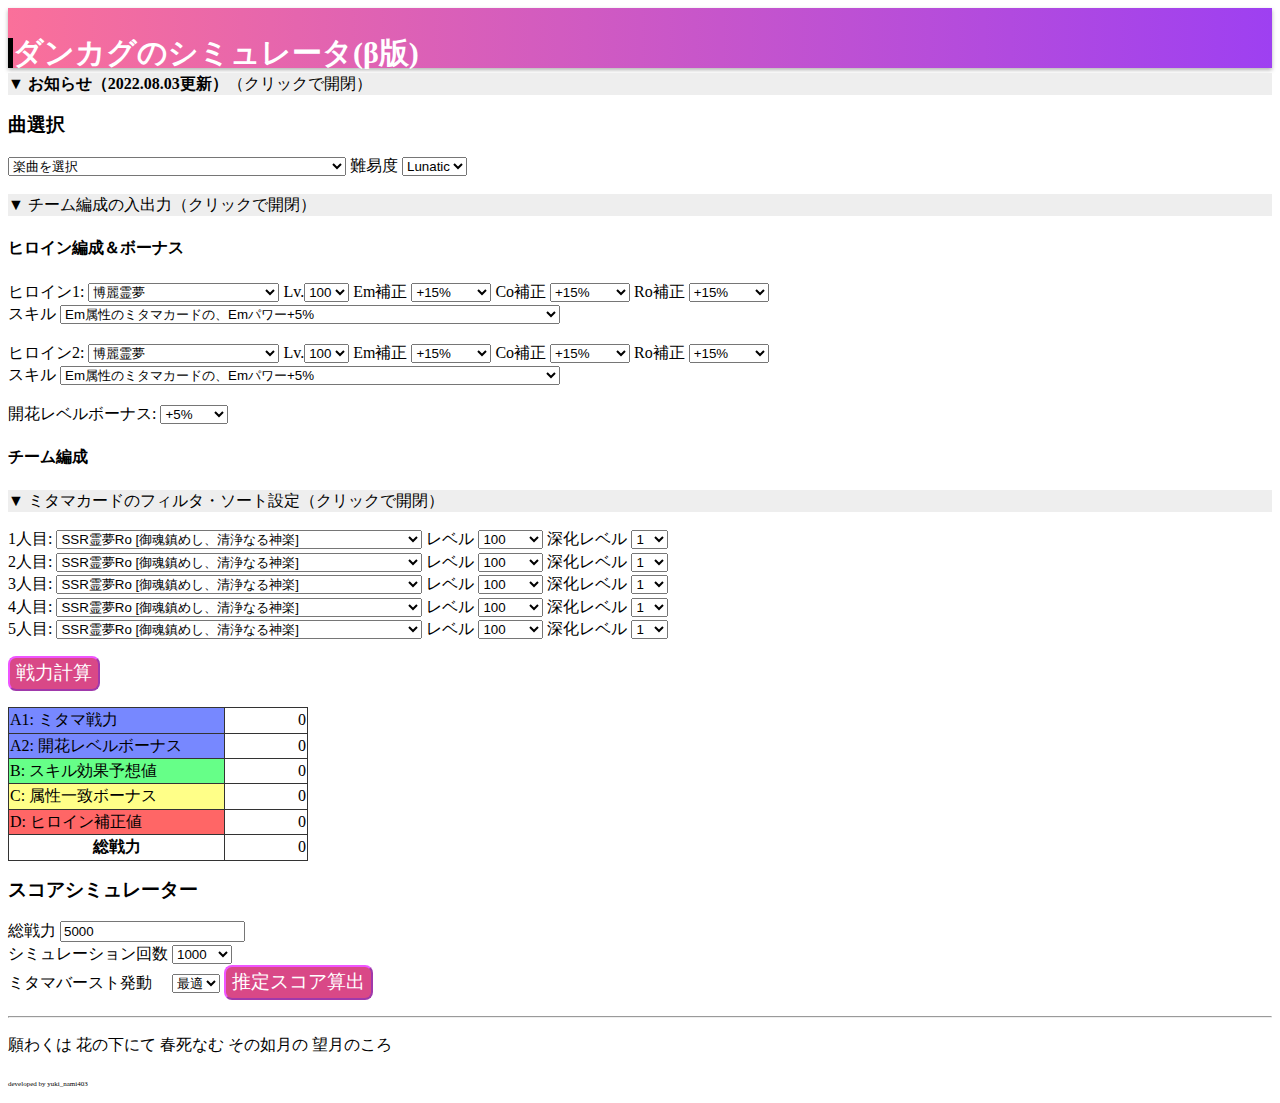
==== commit 280bf82c: "update somefiles" ====
--- a/index.html
+++ b/index.html
@@ -46,7 +46,7 @@
 	<button type="button" onclick="getOtherData()">getOtherData()</button>
 	<button type="button" onclick="getScoreData()">getScoreData()</button>-->
 	<div class="open-window" id="releasenote" onclick="obj=document.getElementById('rel_nt').style; obj.display=(obj.display=='none')?'block':'none';">
-	<a style="cursor:pointer;">▼ <b>お知らせ（2022.07.22更新）</b>（クリックで開閉）</a>
+	<a style="cursor:pointer;">▼ <b>お知らせ（2022.08.03更新）</b>（クリックで開閉）</a>
 	</div>
 	<div class="col-0" id="rel_nt" style="display:none;clear:both;">
 	<p class="info-title">■これは何？</p>
@@ -89,6 +89,7 @@
 	A.ミタマバーストがスコアアップ系だった場合、撃ったことによって増えるスコアの推定値を表示します。<br><br>
 	その他、ご意見・ご要望がありましたら<a href="https://twitter.com/yuki_nami403">@yuki_nami403</a>までご連絡ください。<br>
 	<p class="info-title">■更新履歴(主なもの以外は1ヶ月経つと消えます)</p>
+	(2022.08.03) 新規ミタマカードと楽曲「らいぶおあらいぶ！」を追加しました。<br>
 	(2022.07.22) 新規ミタマカードを追加しました。<br>
 	(2022.06.30) 新規ミタマカードと楽曲「GAME OVER (In Disarray)」を追加しました。<br>
 	(2022.06.24) 新規ミタマカードを追加しました。<br>
